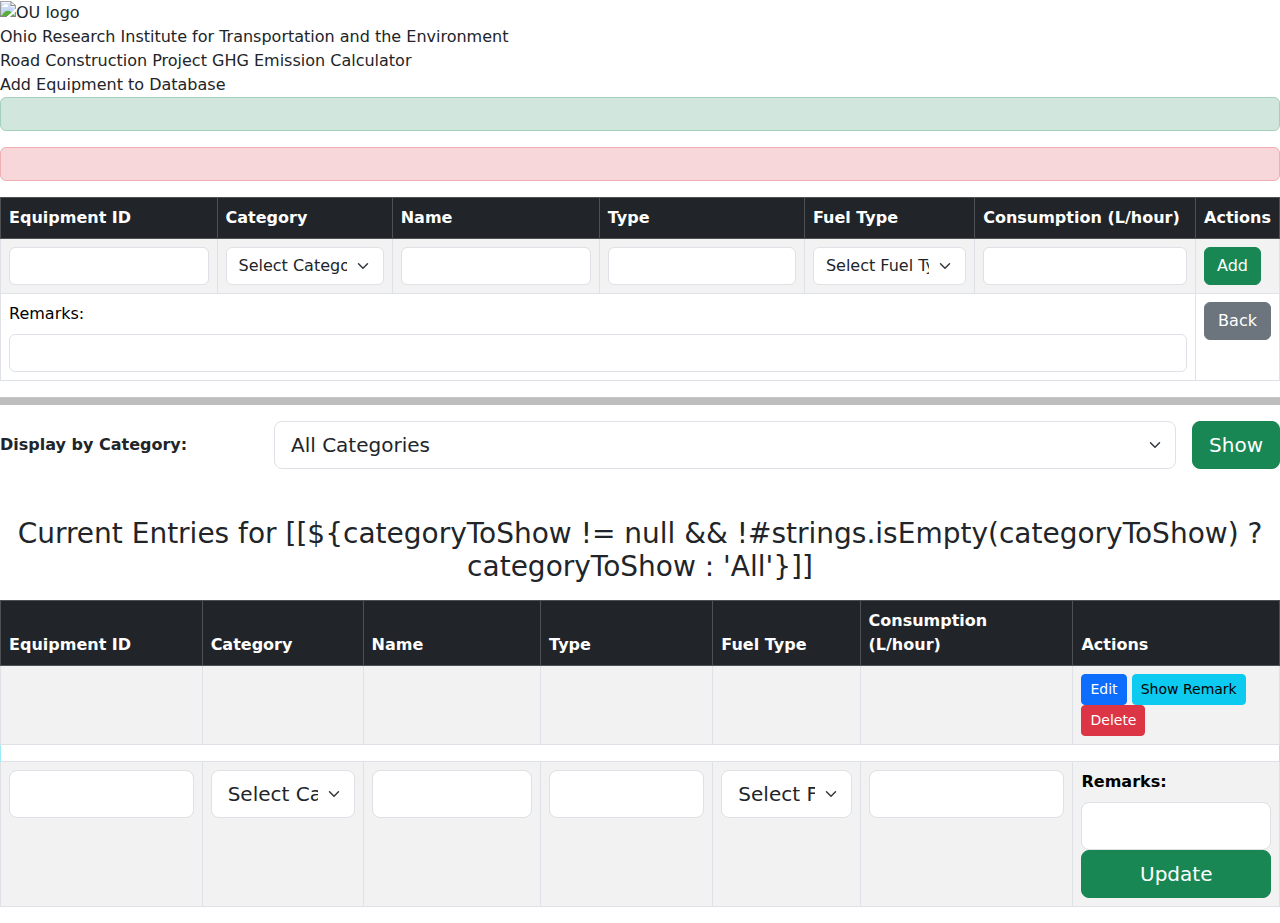
==== src/main/resources/templates/equipmentForm.html @ ef09656d "initial commit" ====
<!DOCTYPE html>
<html xmlns:th="http://www.thymeleaf.org">
<head>
    <title>Equipment Entry</title>
    <link rel="stylesheet" href="https://cdn.jsdelivr.net/npm/bootstrap@5.3.0/dist/css/bootstrap.min.css">
    <link rel="stylesheet" href="/css/mainstyles.css">
</head>
<body class="page-containerColumnwise">
    <header class="myHeaderStyle">
        <div class="headerContent">
            <div class="logo">
                <img src="/images/logo.jpg" alt="OU logo">
            </div>
            <div class="headerTitle">
                Ohio Research Institute for Transportation and the Environment<br>
                Road Construction Project GHG Emission Calculator
            </div>
        </div>
    </header>

    <div class="containerForm">
        <div class="contentHeader">Add Equipment to Database</div>
        <div th:if="${message}" class="alert alert-success text-center" th:text="${message}"></div>
        <div th:if="${error}" class="alert alert-danger text-center" th:text="${error}"></div>

        <form action="/equipment/add" method="post" th:object="${equipment}" class="w-100">
            <table class="table table-bordered table-striped mt-3">
                <thead class="table-dark">
                    <tr>
                        <th>Equipment ID</th>
                        <th>Category</th>
                        <th>Name</th>
                        <th>Type</th>
                        <th>Fuel Type</th>
                        <th>Consumption (L/hour)</th>
                        <th>Actions</th>
                    </tr>
                </thead>
                <tbody>
                    <tr>
                        <td><input type="text" th:field="*{equipmentId}" class="form-control" required></td>
                        <td>
                            <select th:field="*{category}" class="form-select" required>
                                <option value="" disabled selected>Select Category</option>
                                <option th:each="category : ${categoryOptions}" th:value="${category}" th:text="${category}"></option>
                            </select>
                        </td>
                        <td><input type="text" th:field="*{name}" class="form-control" required></td>
                        <td><input type="text" th:field="*{type}" class="form-control" required></td>
                        <td>
                            <select th:field="*{fuelType}" class="form-select" required>
                                <option value="" disabled selected>Select Fuel Type</option>
                                <option th:each="fuel : ${fuelTypeOptions}" th:value="${fuel}" th:text="${fuel}"></option>
                            </select>
                        </td>
                        <td><input type="number" th:field="*{consumptionPerHour}" class="form-control" step="0.01" required></td>
                        <td><button type="submit" class="btn btn-success">Add</button></td>
                    </tr>
                    <tr>
                        <td colspan="6">
                            <label class="form-label">Remarks:</label>
                            <input type="text" th:field="*{remarks}" class="form-control">
                        </td>
                        <td><a href="/site_preparation/site-preparation.html" class="btn btn-secondary w-100">Back</a></td>
                    </tr>
                </tbody>
            </table>
        </form>
        
        <hr color="black" width="100%" size="10px">
        <!-- Filter by Category Form -->
        <form th:action="@{/equipment/selectCategoryToShow}" method="post" class="d-flex align-items-center gap-3">
            <!-- Label -->
            <label class="form-label fw-bold fs-6 mb-0 me-2" style="min-width: 250px;">Display by Category:</label>
        
            <!-- Dropdown -->
            <select name="categoryToShow" class="form-select form-select-lg flex-grow-1" required>
                <option value="all" th:selected="${categoryToShow != null} ? ${categoryToShow} == 'all' : false">All Categories</option>
                <option th:each="category : ${categoryOptions}" 
                        th:value="${category}" 
                        th:text="${category}" 
                        th:selected="${categoryToShow != null} ? ${categoryToShow} == ${category} : false"></option>
            </select>
        
            <!-- Button -->
            <button type="submit" class="btn btn-success btn-lg">Show</button>
        </form>

        <!-- Current Entries Section -->
        <h3 class="mt-5 text-center">Current Entries for [[${categoryToShow != null && !#strings.isEmpty(categoryToShow) ? categoryToShow : 'All'}]]</h3>

        <table class="table table-bordered table-striped mt-3">
            <thead class="table-dark">
                <tr>
                    <th>Equipment ID</th>
                    <th>Category</th>
                    <th>Name</th>
                    <th>Type</th>
                    <th>Fuel Type</th>
                    <th>Consumption (L/hour)</th>
                    <th>Actions</th>
                </tr>
            </thead>
            <tbody th:each="equipment : ${equipmentList}">
                <!-- Equipment Data Row -->
                <tr>
                    <td th:text="${equipment.equipmentId}"></td>
                    <td th:text="${equipment.category}"></td>
                    <td th:text="${equipment.name}"></td>
                    <td th:text="${equipment.type}"></td>
                    <td th:text="${equipment.fuelType}"></td>
                    <td th:text="${equipment.consumptionPerHour}"></td>
                    <td>
                        <!-- Edit Button -->
                        <form th:action="@{'/equipment/' + ${equipment.equipmentId} + '/edit'}" 
                              method="get" style="display:inline;">
                            <input type="hidden" name="categoryToShow" th:value="${categoryToShow}" />
                            <button type="submit" class="btn btn-primary btn-sm">Edit</button>
                        </form>
            
                        <!-- Show Remark Button -->
                        <form th:action="@{'/equipment/' + ${equipment.equipmentId} + '/showRemark'}" 
                              method="post" style="display:inline;">
                            <input type="hidden" name="categoryToShow" th:value="${categoryToShow}" />
                            <button type="submit" class="btn btn-info btn-sm">Show Remark</button>
                        </form>
            
                        <!-- Delete Equipment Button -->
                        <form th:action="@{'/equipment/' + ${equipment.equipmentId} + '/delete'}" 
                              method="post" style="display:inline;">
                            <input type="hidden" name="categoryToShow" th:value="${categoryToShow}" />
                            <button type="submit" class="btn btn-danger btn-sm">Delete</button>
                        </form>
                    </td>
                </tr>
            
                <!-- Display Remark Below the Row -->
                <tr th:if="${showRemark} and (${equipment.equipmentId} == ${equipmentIdForRemark})">
                    <td colspan="7" class="alert alert-info text-center" th:text="${showRemark}"></td>
                </tr>
            
                <!-- Edit Form Inline -->
                <tr th:if="${isEdit} and (${equipment.equipmentId} == ${equipmentIdForEdit})">
                    <form th:action="@{'/equipment/' + ${equipment.equipmentId} + '/update'}"
                          method="post" class="row g-3" th:object="${equipment}">
                        <input type="hidden" name="categoryToShow" th:value="${categoryToShow}" />
            
                        <!-- Equipment ID (Disabled when editing) -->
                        <td>
                            <input type="text" name="equipmentId" class="form-control form-control-lg"
                                   th:field="*{equipmentId}" th:disabled="${isEdit}" required>
                        </td>
                        <td>
                            <select name="category" class="form-select form-select-lg" th:field="*{category}" required>
                                <option value="" disabled selected>Select Category</option>
                                <option th:each="category : ${categoryOptions}" th:value="${category}" th:text="${category}"></option>
                            </select>
                        </td>
                        <td>
                            <input type="text" name="name" class="form-control form-control-lg" th:field="*{name}" required>
                        </td>
                        <td>
                            <input type="text" name="type" class="form-control form-control-lg" th:field="*{type}" required>
                        </td>
                        <td>
                            <select name="fuelType" class="form-select form-select-lg" th:field="*{fuelType}" required>
                                <option value="" disabled selected>Select Fuel Type</option>
                                <option th:each="fuel : ${fuelTypeOptions}" th:value="${fuel}" th:text="${fuel}"></option>
                            </select>
                        </td>
                        <td>
                            <input type="number" step="0.01" name="consumptionPerHour" class="form-control form-control-lg" th:field="*{consumptionPerHour}" required>
                        </td>
                        <td>
                            <label class="form-label fw-bold fs-6">Remarks:</label>
                            <input type="text" name="remarks" class="form-control form-control-lg" th:field="*{remarks}">
                            <button type="submit" class="btn btn-success btn-lg w-100">Update</button>
                        </td>
                    </form>
                </tr>
            </tbody>            
        </table>
    </div>
</body>
</html>
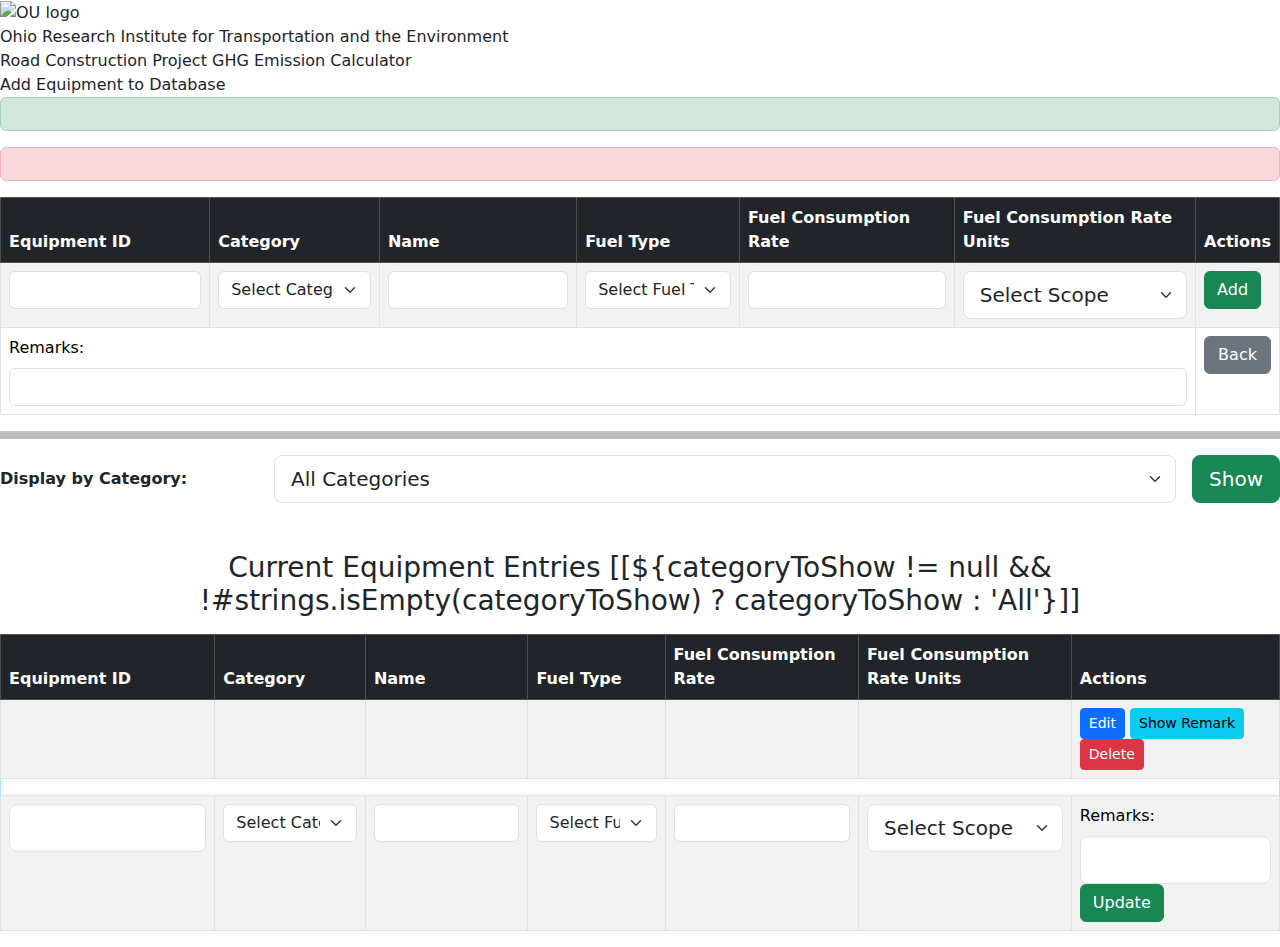
==== commit fbfa53e1: "code working" ====
--- a/src/main/resources/templates/equipmentForm.html
+++ b/src/main/resources/templates/equipmentForm.html
@@ -1,10 +1,12 @@
 <!DOCTYPE html>
 <html xmlns:th="http://www.thymeleaf.org">
+
 <head>
     <title>Equipment Entry</title>
     <link rel="stylesheet" href="https://cdn.jsdelivr.net/npm/bootstrap@5.3.0/dist/css/bootstrap.min.css">
     <link rel="stylesheet" href="/css/mainstyles.css">
 </head>
+
 <body class="page-containerColumnwise">
     <header class="myHeaderStyle">
         <div class="headerContent">
@@ -23,6 +25,7 @@
         <div th:if="${message}" class="alert alert-success text-center" th:text="${message}"></div>
         <div th:if="${error}" class="alert alert-danger text-center" th:text="${error}"></div>
 
+        <!-- Form to add new equipment entries -->
         <form action="/equipment/add" method="post" th:object="${equipment}" class="w-100">
             <table class="table table-bordered table-striped mt-3">
                 <thead class="table-dark">
@@ -30,9 +33,9 @@
                         <th>Equipment ID</th>
                         <th>Category</th>
                         <th>Name</th>
-                        <th>Type</th>
                         <th>Fuel Type</th>
-                        <th>Consumption (L/hour)</th>
+                        <th>Fuel Consumption Rate</th>
+                        <th>Fuel Consumption Rate Units</th>
                         <th>Actions</th>
                     </tr>
                 </thead>
@@ -40,20 +43,29 @@
                     <tr>
                         <td><input type="text" th:field="*{equipmentId}" class="form-control" required></td>
                         <td>
+                            <!-- Dropdown to select equipment category -->
                             <select th:field="*{category}" class="form-select" required>
                                 <option value="" disabled selected>Select Category</option>
                                 <option th:each="category : ${categoryOptions}" th:value="${category}" th:text="${category}"></option>
                             </select>
                         </td>
                         <td><input type="text" th:field="*{name}" class="form-control" required></td>
-                        <td><input type="text" th:field="*{type}" class="form-control" required></td>
-                        <td>
+                        <td>
+                            <!-- Dropdown to select fuel type in the format fuelName:fuelId -->
                             <select th:field="*{fuelType}" class="form-select" required>
                                 <option value="" disabled selected>Select Fuel Type</option>
-                                <option th:each="fuel : ${fuelTypeOptions}" th:value="${fuel}" th:text="${fuel}"></option>
-                            </select>
-                        </td>
-                        <td><input type="number" th:field="*{consumptionPerHour}" class="form-control" step="0.01" required></td>
+                                <option th:each="fuel : ${fuelList}" th:value="${fuel.fuelName + ':' + fuel.fuelId}" th:text="${fuel.fuelName + ' (' + fuel.fuelId + ')'}"></option>
+                            </select>
+                        </td>
+                        <td><input type="number" th:field="*{fuelConsumptionRate}" class="form-control" step="0.01" required></td>
+                        <td>
+                            <select name="scope" class="form-select form-select-lg" th:field="*{fuelConsumptionRateUnits}" required>
+                                <option value="" disabled selected>Select Scope</option>
+                                <option value="Liter/Hour">Liter/Hour</option>
+                                <option value="Gallons/Hour">Gallons/Hour</option>
+                                <option value="MegaWatt">MegaWatt</option>
+                                <option value="KiloWatt">MegaWatt</option>
+                            </select>
                         <td><button type="submit" class="btn btn-success">Add</button></td>
                     </tr>
                     <tr>
@@ -66,8 +78,9 @@
                 </tbody>
             </table>
         </form>
-        
+
         <hr color="black" width="100%" size="10px">
+
         <!-- Filter by Category Form -->
         <form th:action="@{/equipment/selectCategoryToShow}" method="post" class="d-flex align-items-center gap-3">
             <!-- Label -->
@@ -87,7 +100,7 @@
         </form>
 
         <!-- Current Entries Section -->
-        <h3 class="mt-5 text-center">Current Entries for [[${categoryToShow != null && !#strings.isEmpty(categoryToShow) ? categoryToShow : 'All'}]]</h3>
+        <h3 class="mt-5 text-center">Current Equipment Entries [[${categoryToShow != null && !#strings.isEmpty(categoryToShow) ? categoryToShow : 'All'}]]</h3>
 
         <table class="table table-bordered table-striped mt-3">
             <thead class="table-dark">
@@ -95,91 +108,112 @@
                     <th>Equipment ID</th>
                     <th>Category</th>
                     <th>Name</th>
-                    <th>Type</th>
                     <th>Fuel Type</th>
-                    <th>Consumption (L/hour)</th>
+                    <th>Fuel Consumption Rate</th>
+                    <th>Fuel Consumption Rate Units</th>
                     <th>Actions</th>
                 </tr>
             </thead>
             <tbody th:each="equipment : ${equipmentList}">
-                <!-- Equipment Data Row -->
-                <tr>
+                <tr th:attr="id=${equipment.equipmentId}">
                     <td th:text="${equipment.equipmentId}"></td>
                     <td th:text="${equipment.category}"></td>
                     <td th:text="${equipment.name}"></td>
-                    <td th:text="${equipment.type}"></td>
                     <td th:text="${equipment.fuelType}"></td>
-                    <td th:text="${equipment.consumptionPerHour}"></td>
+                    <td th:text="${equipment.fuelConsumptionRate}"></td>
+                    <td th:text="${equipment.fuelConsumptionRateUnits}"></td>
                     <td>
-                        <!-- Edit Button -->
+                        <!-- Edit button for updating equipment details -->
                         <form th:action="@{'/equipment/' + ${equipment.equipmentId} + '/edit'}" 
-                              method="get" style="display:inline;">
+                        method="get" style="display:inline;">
                             <input type="hidden" name="categoryToShow" th:value="${categoryToShow}" />
                             <button type="submit" class="btn btn-primary btn-sm">Edit</button>
                         </form>
-            
-                        <!-- Show Remark Button -->
+
+                        <!-- Remark button for showing more equipment details -->
                         <form th:action="@{'/equipment/' + ${equipment.equipmentId} + '/showRemark'}" 
-                              method="post" style="display:inline;">
+                        method="post" style="display:inline;">
                             <input type="hidden" name="categoryToShow" th:value="${categoryToShow}" />
                             <button type="submit" class="btn btn-info btn-sm">Show Remark</button>
                         </form>
-            
-                        <!-- Delete Equipment Button -->
-                        <form th:action="@{'/equipment/' + ${equipment.equipmentId} + '/delete'}" 
-                              method="post" style="display:inline;">
+
+                        <!-- Delete button with confirmation to remove equipment entry -->
+                        <form th:action="@{'/equipment/' + ${equipment.equipmentId} + '/delete'}"
+                        method="post" style="display:inline;">
                             <input type="hidden" name="categoryToShow" th:value="${categoryToShow}" />
                             <button type="submit" class="btn btn-danger btn-sm">Delete</button>
                         </form>
                     </td>
                 </tr>
-            
-                <!-- Display Remark Below the Row -->
+                <!-- Display remarks for the selected equipment -->
                 <tr th:if="${showRemark} and (${equipment.equipmentId} == ${equipmentIdForRemark})">
                     <td colspan="7" class="alert alert-info text-center" th:text="${showRemark}"></td>
                 </tr>
-            
-                <!-- Edit Form Inline -->
+                <!-- Inline Edit Form -->
                 <tr th:if="${isEdit} and (${equipment.equipmentId} == ${equipmentIdForEdit})">
-                    <form th:action="@{'/equipment/' + ${equipment.equipmentId} + '/update'}"
-                          method="post" class="row g-3" th:object="${equipment}">
-                        <input type="hidden" name="categoryToShow" th:value="${categoryToShow}" />
-            
-                        <!-- Equipment ID (Disabled when editing) -->
-                        <td>
-                            <input type="text" name="equipmentId" class="form-control form-control-lg"
-                                   th:field="*{equipmentId}" th:disabled="${isEdit}" required>
-                        </td>
-                        <td>
-                            <select name="category" class="form-select form-select-lg" th:field="*{category}" required>
+                    <form th:action="@{'/equipment/' + ${equipmentIdForEdit} + '/update'}" 
+                    method="post" th:object="${equipment}">
+                    <input type="hidden" name="categoryToShow" th:value="${categoryToShow}" />
+
+                        <!-- Material ID (Disabled when editing) -->
+                        <td>
+                            <input type="text" class="form-control form-control-lg" th:field="*{equipmentId}"
+                                th:disabled="${isEdit}" required>
+                        </td>
+                        <td>
+                            <!-- Dropdown to select equipment category -->
+                            <select th:field="*{category}" class="form-select" required>
                                 <option value="" disabled selected>Select Category</option>
                                 <option th:each="category : ${categoryOptions}" th:value="${category}" th:text="${category}"></option>
                             </select>
                         </td>
-                        <td>
-                            <input type="text" name="name" class="form-control form-control-lg" th:field="*{name}" required>
-                        </td>
-                        <td>
-                            <input type="text" name="type" class="form-control form-control-lg" th:field="*{type}" required>
-                        </td>
-                        <td>
-                            <select name="fuelType" class="form-select form-select-lg" th:field="*{fuelType}" required>
+                        <td><input type="text" th:field="*{name}" class="form-control" required></td>
+                        <td>
+                            <!-- Dropdown to select fuel type in the format fuelName:fuelId -->
+                            <select th:field="*{fuelType}" class="form-select" required>
                                 <option value="" disabled selected>Select Fuel Type</option>
-                                <option th:each="fuel : ${fuelTypeOptions}" th:value="${fuel}" th:text="${fuel}"></option>
-                            </select>
-                        </td>
-                        <td>
-                            <input type="number" step="0.01" name="consumptionPerHour" class="form-control form-control-lg" th:field="*{consumptionPerHour}" required>
-                        </td>
-                        <td>
-                            <label class="form-label fw-bold fs-6">Remarks:</label>
-                            <input type="text" name="remarks" class="form-control form-control-lg" th:field="*{remarks}">
-                            <button type="submit" class="btn btn-success btn-lg w-100">Update</button>
+                                <option th:each="fuel : ${fuelList}" th:value="${fuel.fuelName + ':' + fuel.fuelId}" th:text="${fuel.fuelName + ' (' + fuel.fuelId + ')'}"></option>
+                            </select>
+                        </td>
+                        <td><input type="number" th:field="*{fuelConsumptionRate}" class="form-control" step="0.01" required></td>
+                        <td>
+                            <select name="scope" class="form-select form-select-lg" th:field="*{fuelConsumptionRateUnits}" required>
+                                <option value="" disabled selected>Select Scope</option>
+                                <option value="Liter/Hour">Liter/Hour</option>
+                                <option value="Gallons/Hour">Gallons/Hour</option>
+                                <option value="MegaWatt">MegaWatt</option>
+                                <option value="KiloWatt">MegaWatt</option>
+                            </select>
+                        </td>
+                        <td>
+                            <label class="form-label">Remarks:</label>
+                            <input type="text" th:field="*{remarks}" class="form-control form-control-lg">
+                            <button type="submit" class="btn btn-success">Update</button>
                         </td>
                     </form>
                 </tr>
-            </tbody>            
+            </tbody>
         </table>
     </div>
+    <script>
+        document.addEventListener("DOMContentLoaded", function() {
+            // Instantly scroll to the element if there's a hash in the URL
+            if (window.location.hash) {
+                var targetElement = document.querySelector(window.location.hash);
+                if (targetElement) {
+                    targetElement.scrollIntoView({ behavior: 'instant', block: 'center' });
+                }
+            }
+    
+            // Instantly scroll to the specific equipment ID if provided by the backend
+            var scrollToId = "[[${scrollToEquipmentId}]]";
+            if (scrollToId && scrollToId !== "null") {
+                var element = document.getElementById(scrollToId);
+                if (element) {
+                    element.scrollIntoView({ behavior: "instant", block: "center" });
+                }
+            }
+        });
+    </script>     
 </body>
-</html>+</html>
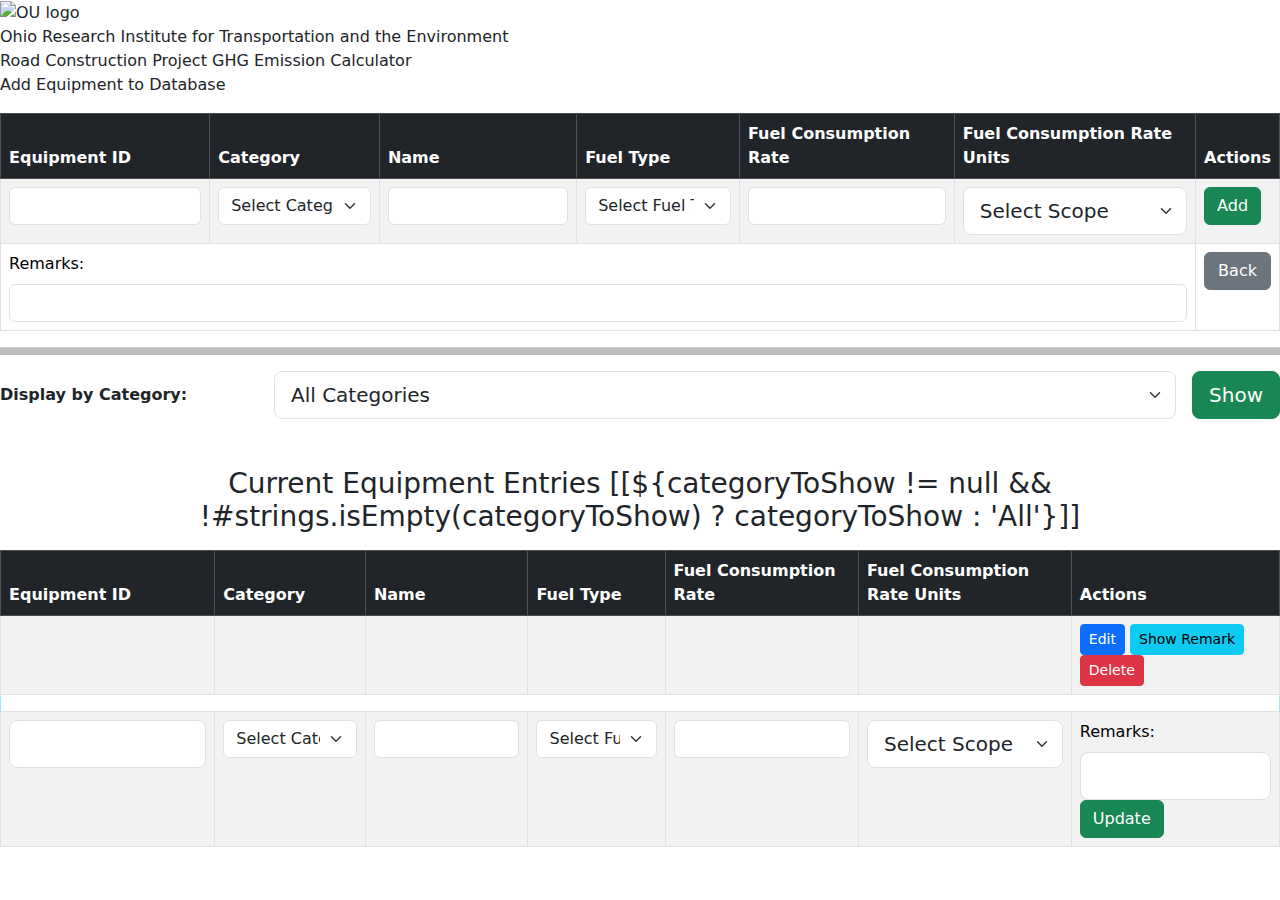
==== commit f2131a0e: "search and select material working" ====
--- a/src/main/resources/templates/equipmentForm.html
+++ b/src/main/resources/templates/equipmentForm.html
@@ -22,8 +22,11 @@
 
     <div class="containerForm">
         <div class="contentHeader">Add Equipment to Database</div>
-        <div th:if="${message}" class="alert alert-success text-center" th:text="${message}"></div>
-        <div th:if="${error}" class="alert alert-danger text-center" th:text="${error}"></div>
+        <div th:if="${message}" class="floating-alert floating-alert-success" th:text="${message}"></div>
+        <div th:if="${error}" class="floating-alert floating-alert-error" th:text="${error}"></div>
+
+        <!-- <div th:if="${message}" class="alert alert-success text-center" th:text="${message}"></div>
+        <div th:if="${error}" class="alert alert-danger text-center" th:text="${error}"></div> -->
 
         <!-- Form to add new equipment entries -->
         <form action="/equipment/add" method="post" th:object="${equipment}" class="w-100">
